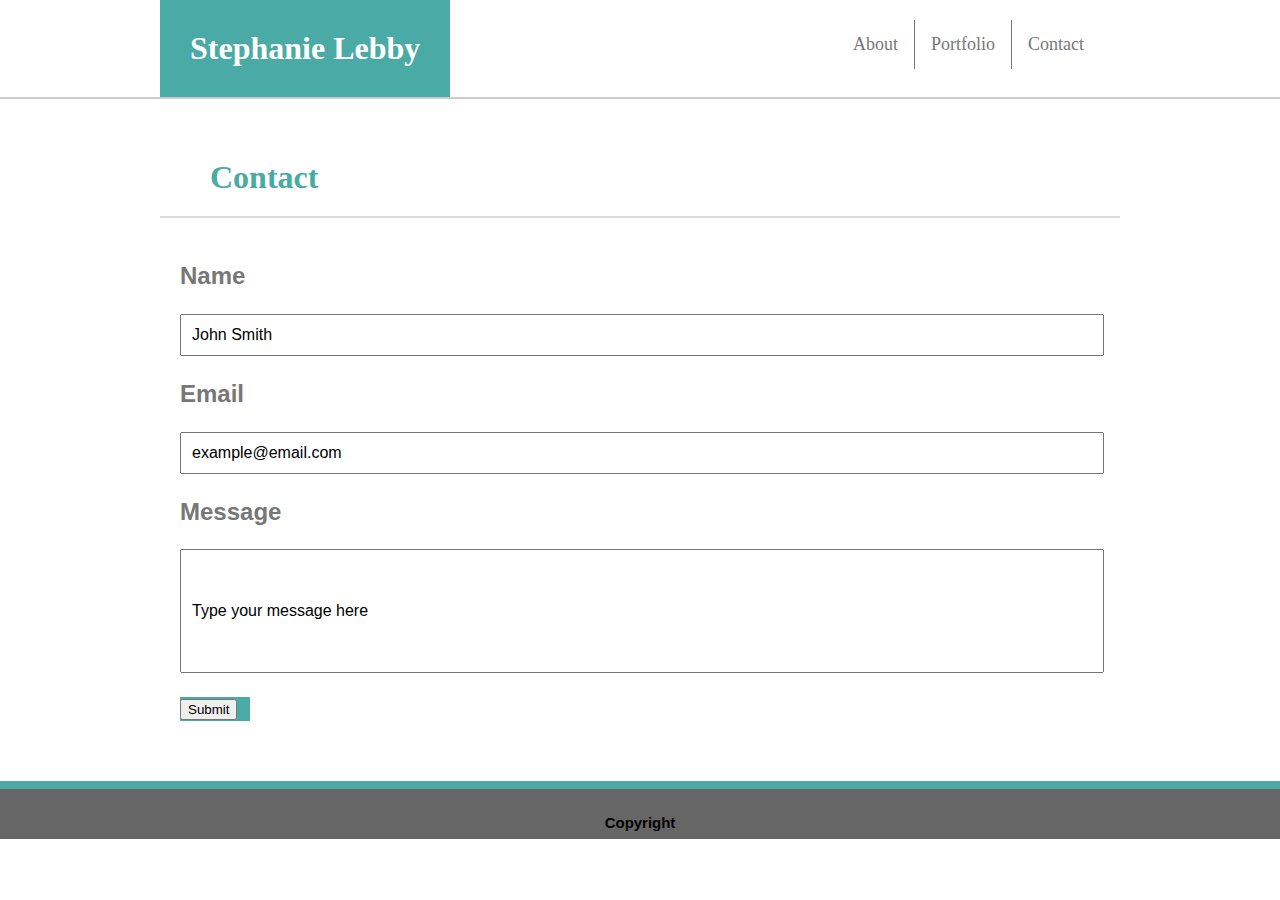
==== contact.html @ 04c208b6 "index.html, contact.html and style.css first version for HW1" ====
<!DOCTYPE html>
<html>
<head>
    <title>Contact</title>
    <link rel="stylesheet" href="style.css">
</head>
<body>
    <div style="background-image:url('https://www.designbolts.com/wp-content/uploads/2012/12/Grey-Jean-White-Seamless-Patterns-For-Website-Backgrounds.jpg');">
  <div class= "wrapper">

    
    <header>
      <section class="header-text">
        <section class="left">
            <h1>Stephanie Lebby</h1>
        </section>
        <section class="right">
            <a href="#"> About</a>
            <a href="#"> Portfolio</a>
            <a href="#"> Contact</a>
        </section>
      </section>
    </header>

    <section class="main">
        
        <div class="container">

            <div class="Contact">
                <h1 id="contact">Contact</h1>
            </div>
            
            <div class="content">
                <div class="Forms">
                    <form action= "mailto: steffilebby@gmail.com" method= "POST">
                        <h2> Name </h2> 
                            <input type= "text" value="John Smith">
                        <h2> Email </h2> 
                            <input type= "text" value="example@email.com">
                        <h2> Message </h2> 
                            <input id="message" type= "text" value= "Type your message here">
                        <br></br>
                        <div class="submit">
                            <button type="button">Submit</button>
                        </div>
                    </form>
                 </div>  
            </div>
        </div>

                
        
        </section>
     <div class="push"></div>
    </div>

    <footer class="footer">
        <div>
            <h5>Copyright</h5>
        </div>
    </footer>
    
</body>

</html>
---- style.css ----
html, body {
    height: 100%;
    margin: 0;
}

.wrapper {
    min-height: 100%;
    margin-bottom: -50px;
}

.footer,
.push {
    height: 50px;
}

header {
    margin: 0px 0px 20px 0px;
    background-color: #ffffff;
    overflow: hidden;
    border-bottom: 2px solid #cccccc;
}


.header-text {
    width: 960px;
    margin: 0 auto;
    font-family: Georgia, 'Times New Roman', Times, serif;
    
}
h1 {
    padding: 30px;
    font-size: 32px;
    text-align: left;
    margin: 0 0;
}
.left {
    background-color: #4aaaa5;
    color: white;
    display: inline-block;
}

.right {
    float: right;
    display: inline-block;
    padding: 20px;
    
}

.right a {
    float: left;
    color: #777777;
    text-align: center;
    padding: 14px 16px;
    text-decoration: none;
    font-size: 18px;
    border-right: 1px solid #777777;
}
  
.right a:hover {
    background-color: #4aaaa5;
    color: black;
  }
  
.right a.active {
    background-color: #4aaaa5;
    color: red;
  }

.right a:last-child { 
    border-right: 0
}

.main {
    width: 960px;
    margin: 40px auto 40px auto;
    background-color: white;

}

#about-me {
    color: #4aaaa5;
    font-size: 32px;
    font-family: Georgia, 'Times New Roman', Times, serif;
    padding: 20px 20px 20px 50px;
    text-align: left;
    
}

.content {
    border-top: 2px solid #dddddd;
    
}

  
img {
    float: left;
    padding: 40px;
}
p {
    line-height: 1.5;
    font-size: 1.2em;
    font-family:Arial, Helvetica, sans-serif;
    padding: 20px;
    text-align: justify;
    color: #777777; 
}

/*sticky footer, wrapper is up top*/
.footer {
    width: 100%;
    text-align: center;
    background-color: #666666;
    border-top: 8px solid #4aaaa5;
    font-size: 18px;
    font-family: Arial, Helvetica, sans-serif;
}
/* for contact html*/
.Forms {
    font-family: Arial, Helvetica, sans-serif;
    font-size: 16px;
    line-height: 1.5;
    color: #777777;
    padding: 20px;
}

#contact {
    color: #4aaaa5;
    font-size: 32px;
    font-family: Georgia, 'Times New Roman', Times, serif;
    padding: 20px 20px 20px 50px;
    text-align: left;
}

input {
    font-size: 16px;
    padding: 10px;
    width: 900px;

}
#message {
    font-size: 16px;
    padding: 10px;
    width: 900px;
    height: 100px;

}

.submit {
    width: 70px;
    background-color: #4aaaa5;
    color: white;

}

/* portfolio*/
#portfolio {
    color: #4aaaa5;
    font-size: 32px;
    font-family: Georgia, 'Times New Roman', Times, serif;
    padding: 20px 20px 20px 50px;
    text-align: left;
}

.Projects {
    width: 960px;
    height: 1000px;
    background-color: white;
}
.links img {
    /* position: relative; */
    width: 350px;
    height: 250px;
    z-index: 1;
}
#pic1 {
    position:relative;
}
.box1 {
    position: absolute;
    top: 55%;
    background-color: #4aaaa5;
    width: 350px;
    height: 40px;
    z-index:2;
    /* left:20px; */
}

.box2 {
    position: absolute;
    top: 55%;
    background-color: #4aaaa5;
    width: 350px;
    height: 40px;
    z-index:2;
    left:50%;
    


}
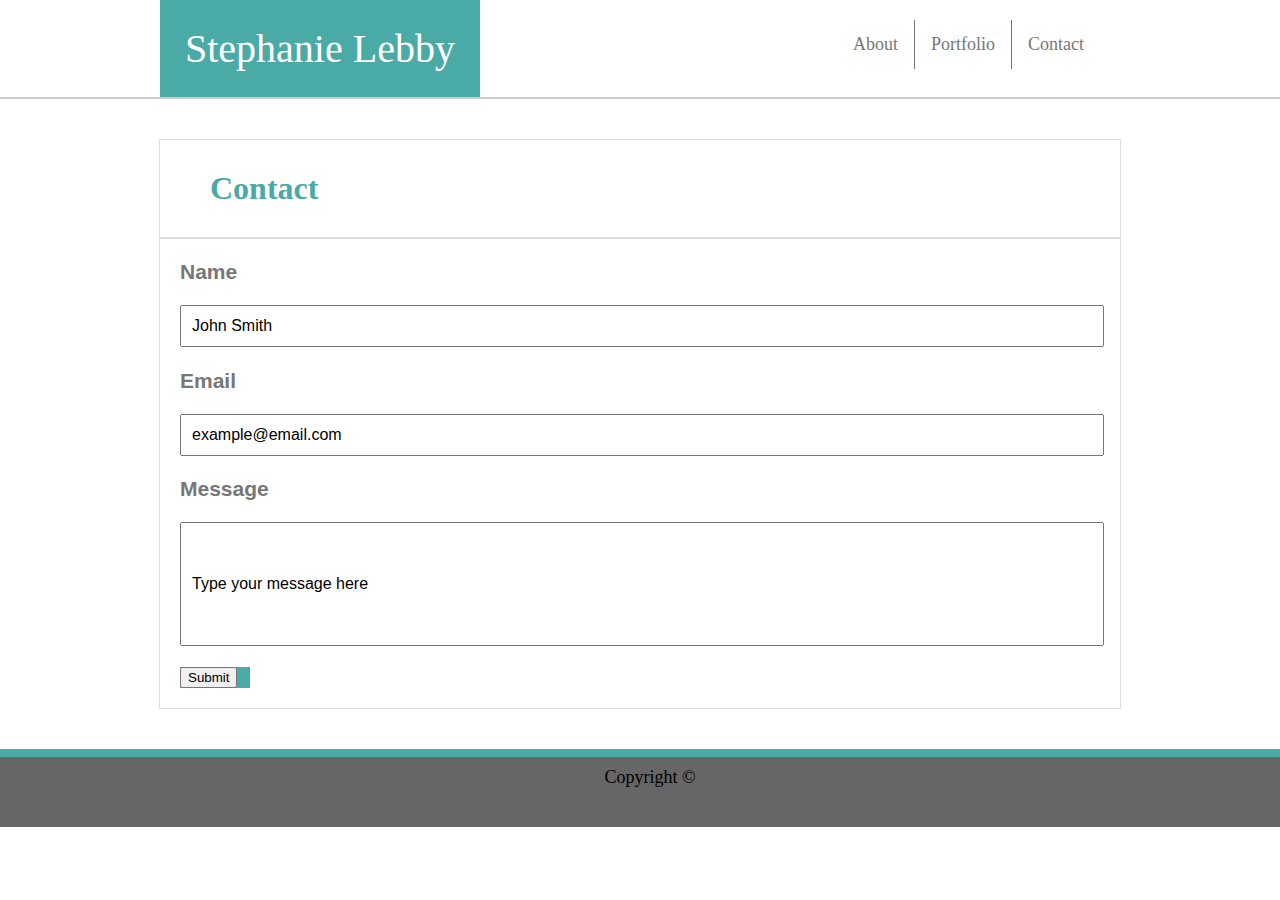
==== commit 36db8892: "version with subfolders 12.17.19" ====
--- a/contact.html
+++ b/contact.html
@@ -1,8 +1,8 @@
 <!DOCTYPE html>
 <html>
 <head>
-    <title>Contact</title>
-    <link rel="stylesheet" href="style.css">
+    <title>Portfolio</title>
+    <link rel="stylesheet" href="assets/CSS/style.css">
 </head>
 <body>
     <div style="background-image:url('https://www.designbolts.com/wp-content/uploads/2012/12/Grey-Jean-White-Seamless-Patterns-For-Website-Backgrounds.jpg');">
@@ -10,26 +10,21 @@
 
     
     <header>
-      <section class="header-text">
-        <section class="left">
-            <h1>Stephanie Lebby</h1>
-        </section>
-        <section class="right">
-            <a href="#"> About</a>
-            <a href="#"> Portfolio</a>
-            <a href="#"> Contact</a>
-        </section>
+      <section class="container">
+        <a class= "left" href="index.html" style="text-decoration: none">Stephanie Lebby</a>
+        <nav>
+            <a href="index.html" style="text-decoration: none"> About</a>
+            <a href="portfolio.html" style="text-decoration: none"> Portfolio</a>
+            <a href="contact.html" style="text-decoration: none"> Contact</a>
+        </nav>
       </section>
     </header>
 
-    <section class="main">
+    <main>
         
-        <div class="container">
-
-            <div class="Contact">
-                <h1 id="contact">Contact</h1>
-            </div>
-            
+        <section class="container2">
+            <h1> Contact </h1>
+        </section>
             <div class="content">
                 <div class="Forms">
                     <form action= "mailto: steffilebby@gmail.com" method= "POST">
@@ -46,20 +41,17 @@
                     </form>
                  </div>  
             </div>
-        </div>
-
-                
         
-        </section>
-     <div class="push"></div>
+     </main>
+    
+    <div class="push"></div>
     </div>
-
-    <footer class="footer">
-        <div>
-            <h5>Copyright</h5>
-        </div>
+    
+    <footer>
+         <section class="container"> Copyright &copy</section>
     </footer>
+        
+    </body>
     
-</body>
-
-</html>+ </html>
+        --- a/assets/CSS/style.css
+++ b/assets/CSS/style.css
@@ -0,0 +1,212 @@
+
+html, 
+body {
+    background-image: "assets/images/Background-pattern.jpg";
+    height: 100%;
+    margin: 0;
+}
+
+.wrapper {
+    min-height: 100%;
+    margin-bottom: -50px;
+}
+
+footer,
+.push {
+    height: 50px;
+}
+
+header {
+    background-color: #ffffff;
+    border-bottom: 2px solid #cccccc;
+    font-family: Georgia, 'Times New Roman', Times, serif;
+}
+
+
+.container {
+    width: 960px;
+    margin: 0 auto;
+    font-family: Georgia, 'Times New Roman', Times, serif;
+    
+}
+h1 {
+    border-bottom: 2px solid #dddddd;
+    color: #4aaaa5;
+    font-size: 32px;
+    font-family: Georgia, 'Times New Roman', Times, serif;
+    padding: 30px 30px 30px 50px;
+    text-align: left;  
+    margin: 0;
+}
+.left {
+    background-color: #4aaaa5;
+    color: white;
+    display: inline-block;
+    padding: 25px;
+    font-size: 40px;
+}
+
+nav {
+    float: right;
+    display: inline-block;
+    padding: 20px;
+    color: black;
+    font-size: 20px;
+}
+
+nav a {
+    float: left;
+    color: #777777;
+    text-align: center;
+    padding: 14px 16px;
+    text-decoration: none;
+    font-size: 18px;
+    border-right: 1px solid #777777;
+}
+  
+nav a:hover {
+    background-color: #4aaaa5;
+    color: black;
+  }
+  
+nav a.active {
+    background-color: #4aaaa5;
+    color: red;
+  }
+
+nav a:last-child { 
+    border-right: 0
+}
+
+main {
+    width: 960px;
+    margin: 40px auto 40px auto;
+    background-color: #ffffff;
+    border: 1px solid #dddddd;
+
+}
+
+/*.container2 {
+    color: #4aaaa5;
+    font-size: 32px;
+    font-family: Georgia, 'Times New Roman', Times, serif;
+    padding: 20px 20px 20px 50px;
+    text-align: left;  
+}*/
+
+.img-responsive {
+    float: left;
+    padding: 40px 40px 20px 40px;
+}
+
+p {
+    line-height: 1.5;
+    font-size: 18px;
+    font-family:Arial, Helvetica, sans-serif;
+    padding: 20px 40px 20px 40px;
+    text-align: justify;
+    color: #777777;    
+}
+
+/*sticky footer, wrapper is up top*/
+footer {
+    width: 100%;
+    text-align: center;
+    padding: 10px;
+    background-color: #666666;
+    border-top: 8px solid #4aaaa5;
+    font-size: 18px;
+    font-family: Arial, Helvetica, sans-serif;
+}
+/* for contact html*/
+.Forms {
+    font-family: Arial, Helvetica, sans-serif;
+    font-size: 14px;
+    line-height: 1.5;
+    color: #777777;
+    padding: 0 20px 20px 20px;
+}
+
+#contact {
+    color: #4aaaa5;
+    font-size: 32px;
+    font-family: Georgia, 'Times New Roman', Times, serif;
+    padding: 20px 20px 20px 50px;
+    text-align: left;
+}
+
+input {
+    font-size: 16px;
+    padding: 10px;
+    width: 900px;
+
+}
+#message {
+    font-size: 16px;
+    padding: 10px;
+    width: 900px;
+    height: 100px;
+
+}
+
+.submit {
+    width: 70px;
+    background-color: #4aaaa5;
+    color: white;
+
+}
+
+/* portfolio.html*/
+#portfolio {
+    color: #4aaaa5;
+    font-size: 32px;
+    font-family: Georgia, 'Times New Roman', Times, serif;
+    padding: 20px 20px 20px 50px;
+    text-align: left;
+}
+
+.projects {
+    width: 960px;
+    height: 1000px;
+    background-color: white;}
+
+.projects img {
+    width: 350px;
+    height: 250px;
+    padding:20px;
+}
+
+.p1,
+.p2,
+.p3,
+.p4,
+.p5 { 
+    /*width: 350px;
+    height: 250px;*/
+    z-index: 1;
+    position: relative;
+    margin: 20px;
+    float: left;
+}
+
+.banner1,
+.banner2,
+.banner3,
+.banner4,
+.banner5 {
+    position: absolute;
+    background-color: #4aaaa5;
+    height: 80px;
+    width: 350px;
+    margin:20px;
+    top:55%;
+    z-index:2;
+}
+
+h3 {
+    color: white;
+    font-family: Arial, Helvetica, sans-serif;
+    font-size: 28px;
+    text-align: center;
+    /* padding: 5px; */
+}
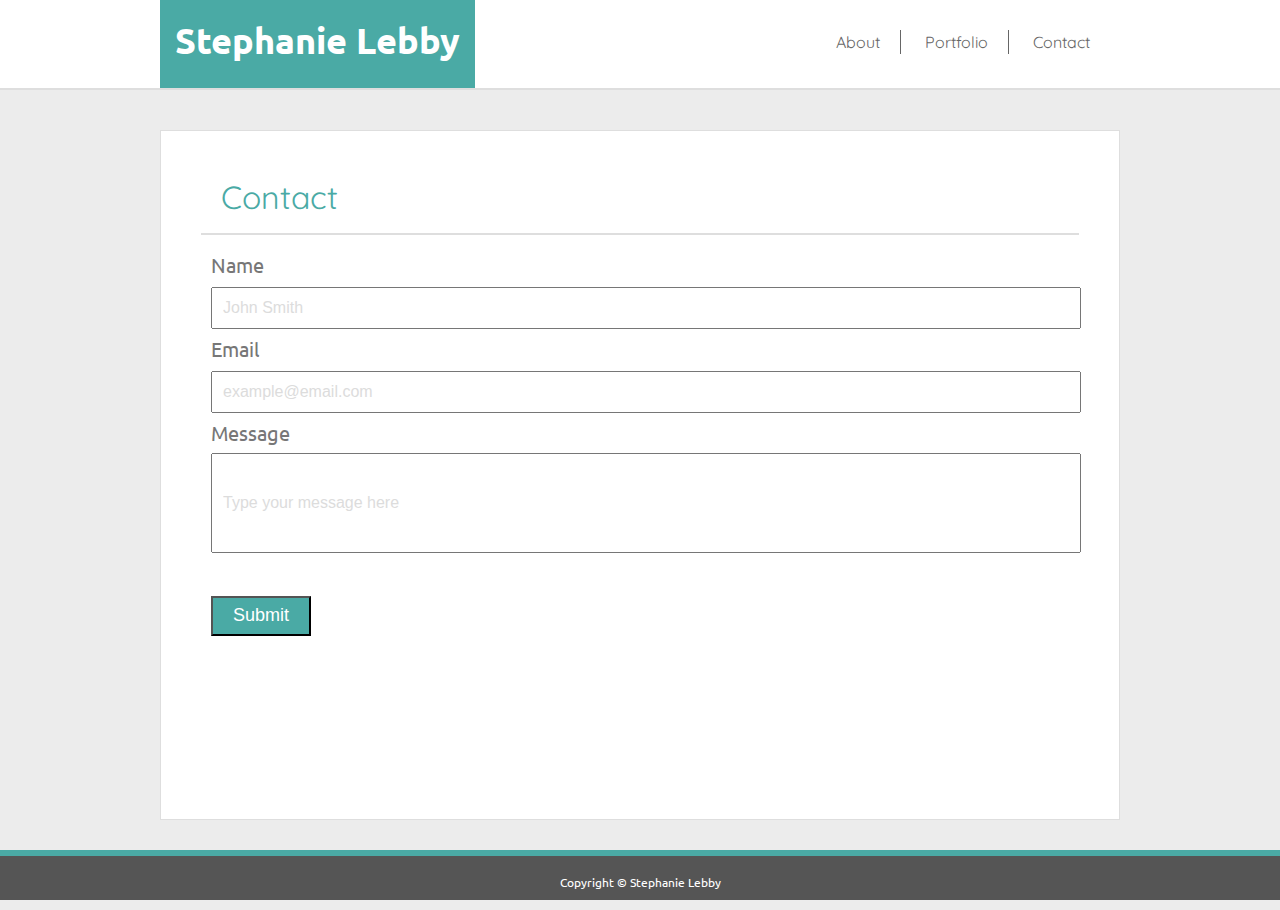
==== commit 8425106c: "homework1 with new font" ====
--- a/contact.html
+++ b/contact.html
@@ -2,54 +2,49 @@
 <html>
 <head>
     <title>Portfolio</title>
+    <link href="assets/CSS/reset.css" rel="stylesheet">
     <link rel="stylesheet" href="assets/CSS/style.css">
+    <link href="https://fonts.googleapis.com/css?family=Quicksand|Ubuntu&display=swap" rel="stylesheet">
 </head>
 <body>
     <div style="background-image:url('https://www.designbolts.com/wp-content/uploads/2012/12/Grey-Jean-White-Seamless-Patterns-For-Website-Backgrounds.jpg');">
   <div class= "wrapper">
-
-    
     <header>
-      <section class="container">
-        <a class= "left" href="index.html" style="text-decoration: none">Stephanie Lebby</a>
-        <nav>
-            <a href="index.html" style="text-decoration: none"> About</a>
-            <a href="portfolio.html" style="text-decoration: none"> Portfolio</a>
-            <a href="contact.html" style="text-decoration: none"> Contact</a>
-        </nav>
-      </section>
-    </header>
-
-    <main>
-        
-        <section class="container2">
-            <h1> Contact </h1>
+        <section class="container">
+          <a class= "left" href="index.html">Stephanie Lebby</a>
+          <nav>
+            <a href="index.html" > About</a>
+            <a href="portfolio.html" > Portfolio</a>
+            <a href="contact.html" > Contact</a>
+          </nav>
         </section>
-            <div class="content">
-                <div class="Forms">
-                    <form action= "mailto: steffilebby@gmail.com" method= "POST">
-                        <h2> Name </h2> 
-                            <input type= "text" value="John Smith">
-                        <h2> Email </h2> 
-                            <input type= "text" value="example@email.com">
-                        <h2> Message </h2> 
-                            <input id="message" type= "text" value= "Type your message here">
-                        <br></br>
-                        <div class="submit">
-                            <button type="button">Submit</button>
-                        </div>
-                    </form>
-                 </div>  
-            </div>
-        
+      </header>
+  
+      <main>
+        <section class="container main-container">
+          <h1>Contact</h1>
+                <form action= "mailto: steffilebby@gmail.com" method= "POST">
+                    Name
+                    <input type= "text" value="John Smith">
+                    Email
+                    <input type= "text" value="example@email.com">
+                    Message 
+                    <input class="message" type= "text" value= "Type your message here">
+                    <br></br>
+                    <button type="button">Submit</button>
+                </form>
+                 
+        </section>
      </main>
     
     <div class="push"></div>
     </div>
     
     <footer>
-         <section class="container"> Copyright &copy</section>
-    </footer>
+        <section class="container"> 
+          Copyright &copy; Stephanie Lebby
+        </section>
+      </footer>
         
     </body>
     
--- a/assets/CSS/style.css
+++ b/assets/CSS/style.css
@@ -1,67 +1,59 @@
-
-html, 
+* {
+    box-sizing: border-box;
+}
+
 body {
-    background-image: "assets/images/Background-pattern.jpg";
-    height: 100%;
     margin: 0;
+    padding: 0;
+    background-color: #ececec;
+    font-family: 'Quicksand', sans-serif;
 }
 
 .wrapper {
     min-height: 100%;
-    margin-bottom: -50px;
+    margin-bottom: -60px;
 }
 
 footer,
 .push {
-    height: 50px;
+    height: 70px;
 }
 
 header {
     background-color: #ffffff;
-    border-bottom: 2px solid #cccccc;
-    font-family: Georgia, 'Times New Roman', Times, serif;
-}
-
-
-.container {
-    width: 960px;
-    margin: 0 auto;
-    font-family: Georgia, 'Times New Roman', Times, serif;
-    
-}
-h1 {
-    border-bottom: 2px solid #dddddd;
-    color: #4aaaa5;
-    font-size: 32px;
-    font-family: Georgia, 'Times New Roman', Times, serif;
-    padding: 30px 30px 30px 50px;
-    text-align: left;  
-    margin: 0;
-}
+    overflow: auto;
+    border-bottom: 2px solid #dedede;
+    height: 90px;
+    margin-bottom: 40px;
+    font-family: 'Ubuntu', sans-serif;
+}
+
 .left {
-    background-color: #4aaaa5;
-    color: white;
-    display: inline-block;
-    padding: 25px;
-    font-size: 40px;
+    float: left;
+    background-color: #4aaaa5;
+    color: #fff;
+    padding: 22px 15px 0 15px;
+    font-size: 36px;
+    font-weight: bold;
+    height:88px;
+    text-decoration: none;
+    text-align: center;
+
 }
 
 nav {
     float: right;
-    display: inline-block;
-    padding: 20px;
-    color: black;
-    font-size: 20px;
+    padding: 34px 10px 0 10px;
+    font-size: 16px;
+    font-family: Quicksand, sans-serif;
 }
 
 nav a {
-    float: left;
-    color: #777777;
-    text-align: center;
-    padding: 14px 16px;
+    color: #666;
+    padding: 2px 20px;
     text-decoration: none;
-    font-size: 18px;
-    border-right: 1px solid #777777;
+    border-right: 1px solid #666;
+    
 }
   
 nav a:hover {
@@ -75,62 +67,80 @@
   }
 
 nav a:last-child { 
-    border-right: 0
+    border-right: none;
+}
+
+.container {
+    width: 960px;
+    margin: 0 auto;
+    clear: both;  
+}
+
+.main-container {
+    padding: 30px;
+    background-color: #fff;
+    height: calc(100vh - 210px);
+    border: 1px solid #dedede;
+    overflow: auto;
+    font-family: Quicksand, sans-serif;
+}
+
+.main-container h1 {
+    border-bottom: 2px solid #dedede;
+    color: #4aaaa5;
+    font-size: 32px;
+    padding: 20px;
+    margin: 0 10px;
+}
+
+
+.main-container img {
+    float: left;
+    margin: 20px 30px 10px 10px;
+}
+
+.main-container p {
+    line-height: 30px;
+    font-size: 18px;
+    color: #777777;  
+    padding: 10px;  
 }
 
 main {
-    width: 960px;
-    margin: 40px auto 40px auto;
-    background-color: #ffffff;
-    border: 1px solid #dddddd;
-
-}
-
-/*.container2 {
-    color: #4aaaa5;
-    font-size: 32px;
-    font-family: Georgia, 'Times New Roman', Times, serif;
-    padding: 20px 20px 20px 50px;
-    text-align: left;  
-}*/
-
-.img-responsive {
-    float: left;
-    padding: 40px 40px 20px 40px;
-}
-
-p {
-    line-height: 1.5;
-    font-size: 18px;
-    font-family:Arial, Helvetica, sans-serif;
-    padding: 20px 40px 20px 40px;
-    text-align: justify;
-    color: #777777;    
-}
+    min-height: calc(100vh -90px);
+    margin: auto auto 20px auto;
+}
+
 
 /*sticky footer, wrapper is up top*/
 footer {
     width: 100%;
     text-align: center;
-    padding: 10px;
-    background-color: #666666;
-    border-top: 8px solid #4aaaa5;
-    font-size: 18px;
-    font-family: Arial, Helvetica, sans-serif;
-}
+    padding: 20px 10px;
+    background-color: #555;
+    border-top: 6px solid #4aaaa5;
+    font-size: 12px;
+    font-family: 'Ubuntu', sans-serif;
+    color: white;
+    height: 50px;
+    padding: 20px 0;
+}
+
+
 /* for contact html*/
-.Forms {
-    font-family: Arial, Helvetica, sans-serif;
-    font-size: 14px;
-    line-height: 1.5;
+form {
+    font-family: 'Ubuntu', sans-serif;
+    font-size: 20px;
+    line-height: 2;
     color: #777777;
-    padding: 0 20px 20px 20px;
+    padding: 10px 20px;
+    font-weight: normal;
 }
 
 #contact {
     color: #4aaaa5;
     font-size: 32px;
-    font-family: Georgia, 'Times New Roman', Times, serif;
+    font-family: 'Ubuntu', sans-serif;
     padding: 20px 20px 20px 50px;
     text-align: left;
 }
@@ -138,21 +148,25 @@
 input {
     font-size: 16px;
     padding: 10px;
-    width: 900px;
-
-}
-#message {
+    width: 870px;
+    color: #DCDCDC;
+
+}
+.message {
     font-size: 16px;
     padding: 10px;
-    width: 900px;
+    width: 870px;
     height: 100px;
-
-}
-
-.submit {
-    width: 70px;
+    color: #DCDCDC;
+
+}
+
+button {
+    width: 100px;
+    height: 40px;
     background-color: #4aaaa5;
     color: white;
+    font-size: 18px;
 
 }
 
@@ -160,7 +174,6 @@
 #portfolio {
     color: #4aaaa5;
     font-size: 32px;
-    font-family: Georgia, 'Times New Roman', Times, serif;
     padding: 20px 20px 20px 50px;
     text-align: left;
 }
@@ -173,7 +186,7 @@
 .projects img {
     width: 350px;
     height: 250px;
-    padding:20px;
+    /*padding:20px;*/
 }
 
 .p1,
@@ -198,15 +211,19 @@
     background-color: #4aaaa5;
     height: 80px;
     width: 350px;
-    margin:20px;
+    margin:10px;
     top:55%;
     z-index:2;
+    padding: 10px;
+    
 }
 
 h3 {
     color: white;
     font-family: Arial, Helvetica, sans-serif;
-    font-size: 28px;
+    font-size: 32px;
     text-align: center;
+    padding: 10px;
+    font-family: Quicksand, sans-serif;
     /* padding: 5px; */
 }
